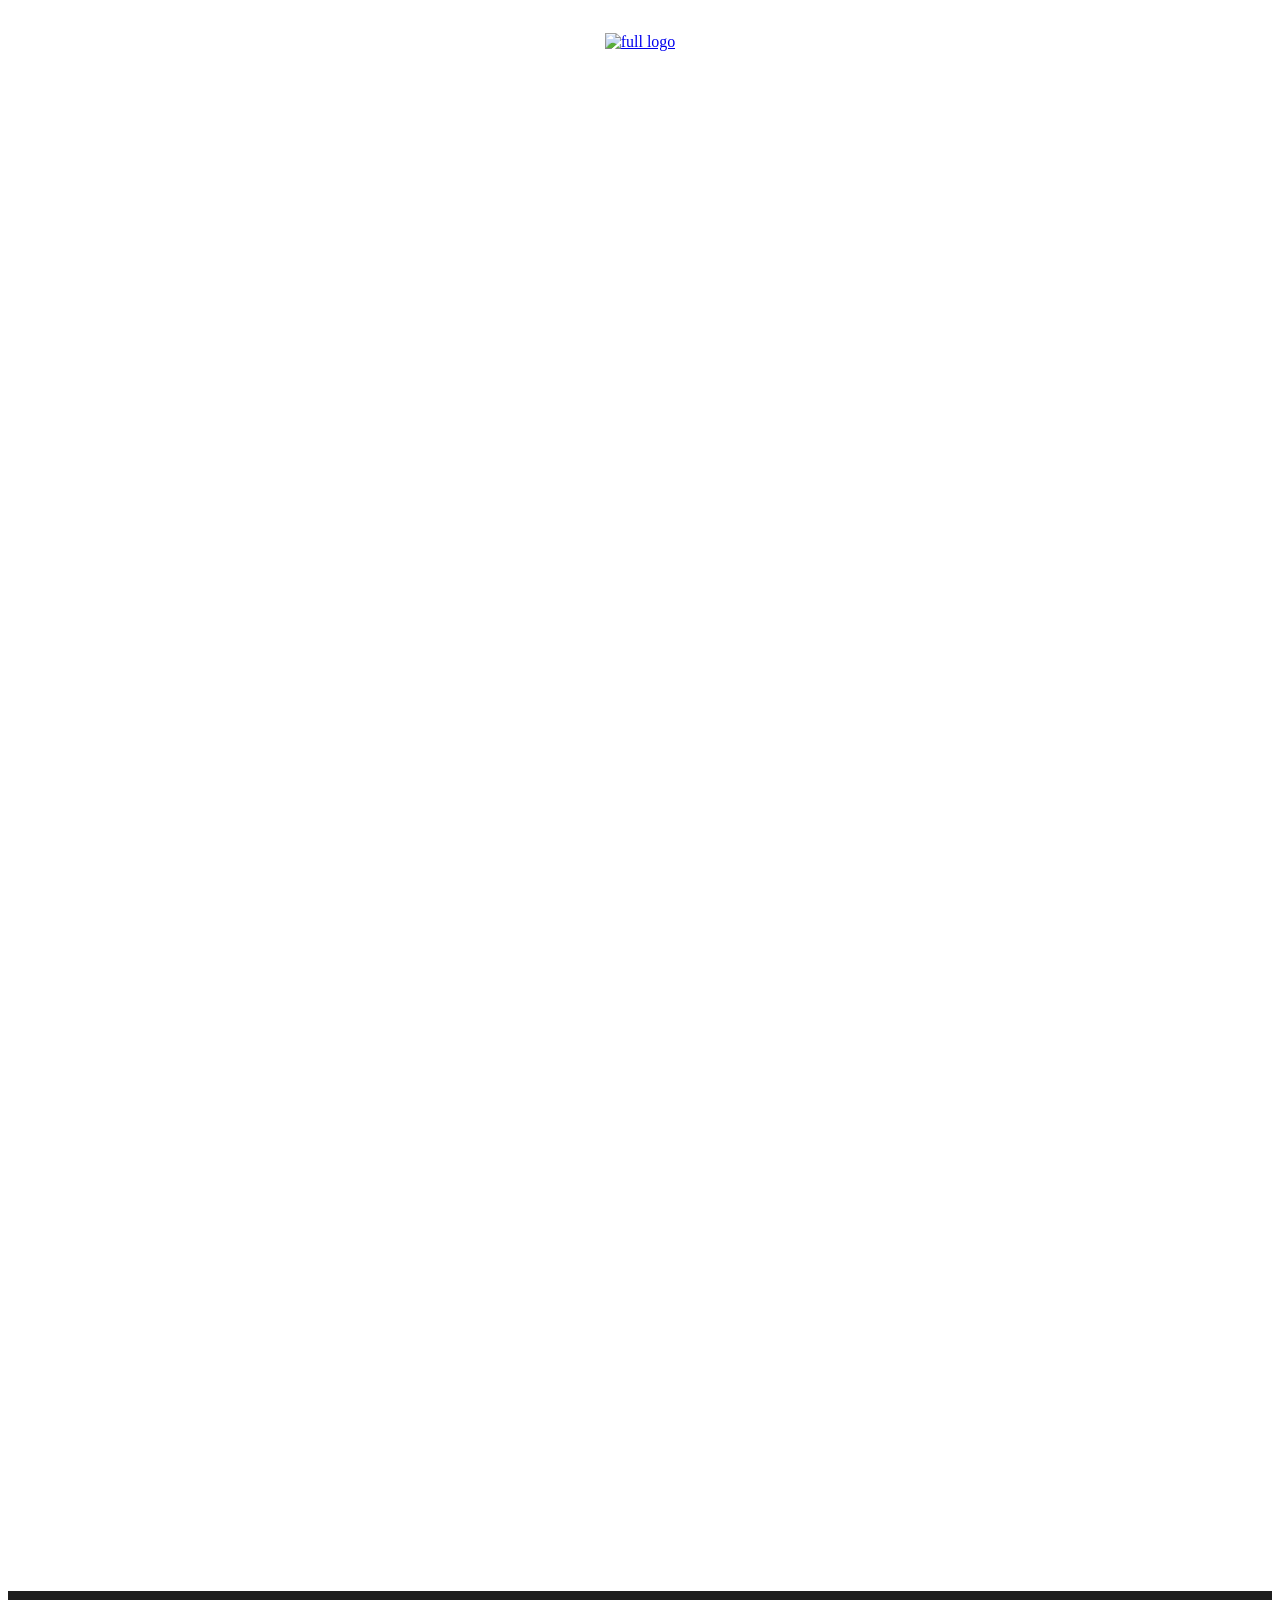
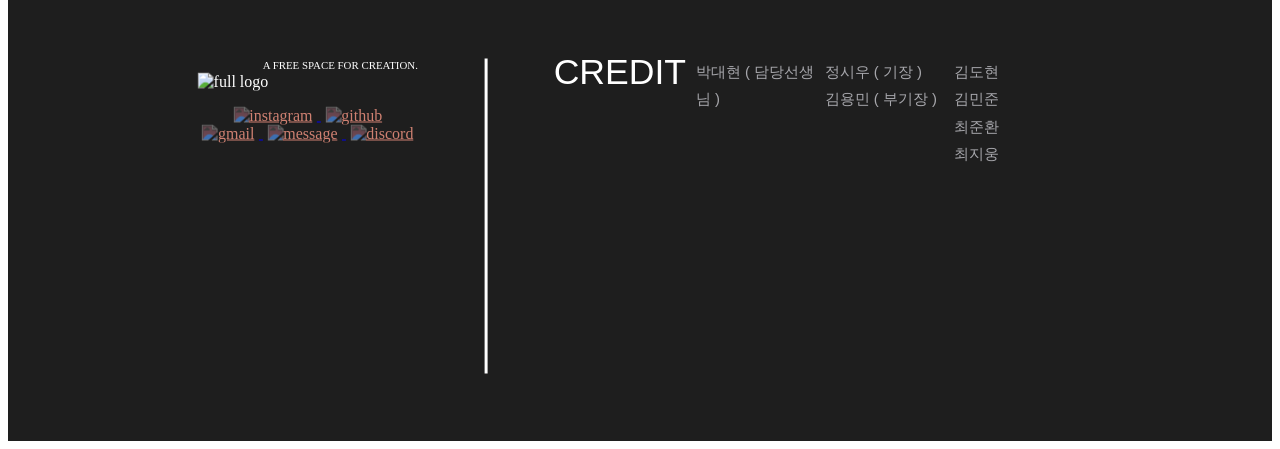
==== apply.html @ 1ca01f43 "구글폼링크복원" ====
<!DOCTYPE html>
<html lang="en">
<head>
    <meta charset="UTF-8">
    <meta name="apple-mobile-web-app-capable" content="yes">
    <meta name="viewport" content="width=device-width, initial-scale=1, maximum-scale=1, minimum-scale=1, user-scalable=no">
    <link rel="icon" href="resources/logo-16x16.ico">
    <!--color-->
    <meta name="theme-color" content="#1E1E1E">
    <!--OG-->
    <meta property="og:title" content="META 1차 면접 신청">
    <meta property="og:url" content="https://seoul-meta.com/">
    <meta property="og:image" content="https://raw.githubusercontent.com/SeoulMETA2025/SeoulMETA2025.github.io/main/resources/thumbnail(white).png">
    <meta property="og:description" content="새로운 부원이 되어주세요!">
    <!--title-->
    <title>META 지원하기</title>
    <!-- css -->
    <style>
        @import url("style/style.css");
        @import url("style/contentContainer.css");
        @import url("style/linkedIcon.css");

        /* for DESKTOP */
        @import url("style/desktop/footerP.css") screen and (min-width: 1024px);

        /* for TABLET */
        @import url(style/tablet/footerT.css) screen and (min-width: 431px) and (max-width: 1023px);

        /* for MOBILE */
        @import url(style/mobile/footerM.css) screen and (max-width: 430px);
        
        .header {
            width: 100%;
            text-align: center;
            padding-top: 2%;
            padding-bottom: 2%;
        }

        iframe {
            padding-top: 10px;
        }

        .logo-full {
            width: 25%;
            max-width: 250px;
        }
    </style>
<body>
    <div class="header">
        <a href="index.html">
            <img src="resources/logo_full(white).png" alt="full logo" class="logo-full">
        </a>
    </div>

    <iframe src="https://docs.google.com/forms/d/e/1FAIpQLSdjCggmtOtGw6f9wPXE0MRYvrqLUC4j1ayf1tJtjy26bML0WA/viewform?usp=dialog" 
        width="100%" 
        height="1500" 
        frameborder="" 
        marginheight="0" 
        marginwidth="0">
        로드 중…
    </iframe>




    <div class="footer">
        <div class="footerContainer">
            <div class="footerItem">
                <div class="smallBio">
                    A FREE SPACE FOR CREATION.
                </div>
                <img src="resources/logo_full(white).png" alt="full logo" class="logo-meta">
                <div class="contactContainer">
                    <a href="https://www.instagram.com/meta.the_creators?igsh=Zzg4ejBjcnc0MTMw" target="_blank" class="linkedImage">
                        <img src="https://cdn.jsdelivr.net/npm/simple-icons@v8/icons/instagram.svg" alt="instagram" class="contactImage" id="instagram">
                    </a>
                    <a href="https://github.com/SeoulMETA2025" target="_blank" class="linkedImage">
                        <img src="https://cdn.jsdelivr.net/npm/simple-icons@v8/icons/github.svg" alt="github" class="contactImage" id="github">
                    </a>
                    <a href="mailto:jhc670628@gmail.com" target="_blank" class="linkedImage">
                        <img src="https://cdn.jsdelivr.net/npm/simple-icons@v8/icons/gmail.svg" alt="gmail" class="contactImage" id="gmail">
                    </a>
                    <a href="sms:+821050492013?body=학번과%20이름과%20함께%20연락주시기%20바랍니다.%0A%0AA%20FREE%20SPACE%20FOR%20CREATION.%0A%20-META-" class="linkedImage">
                        <img src="resources/message.svg" alt="message" class="contactImage" id="message">
                    </a>
                    <a href="https://discord.gg/E4EWGnUX" target="_blank" class="linkedImage">
                        <img src="https://cdn.jsdelivr.net/npm/simple-icons@8.6.0/icons/discord.svg" alt="discord" class="contactImage" id="discord">
                    </a>
                    </a>
                </div>
            </div>
            <div class="creditContainer">
                <div class="creditItem-a" id="creditTitle">
                    CREDIT
                </div>

                <div class="creditItem-a">
                    박대현 ( 담당선생님 )
                </div>


                <div class="creditItem-a">
                    정시우 ( 기장 ) 
                    <br>
                    김용민 ( 부기장 )
                </div>

                <div class="creditItem-b">
                    김도현
                    <br>
                    김민준
                    <br>
                    최준환
                    <br>
                    최지웅
                </div>

            </div>
        </div>
    </div>
</body>
</html>
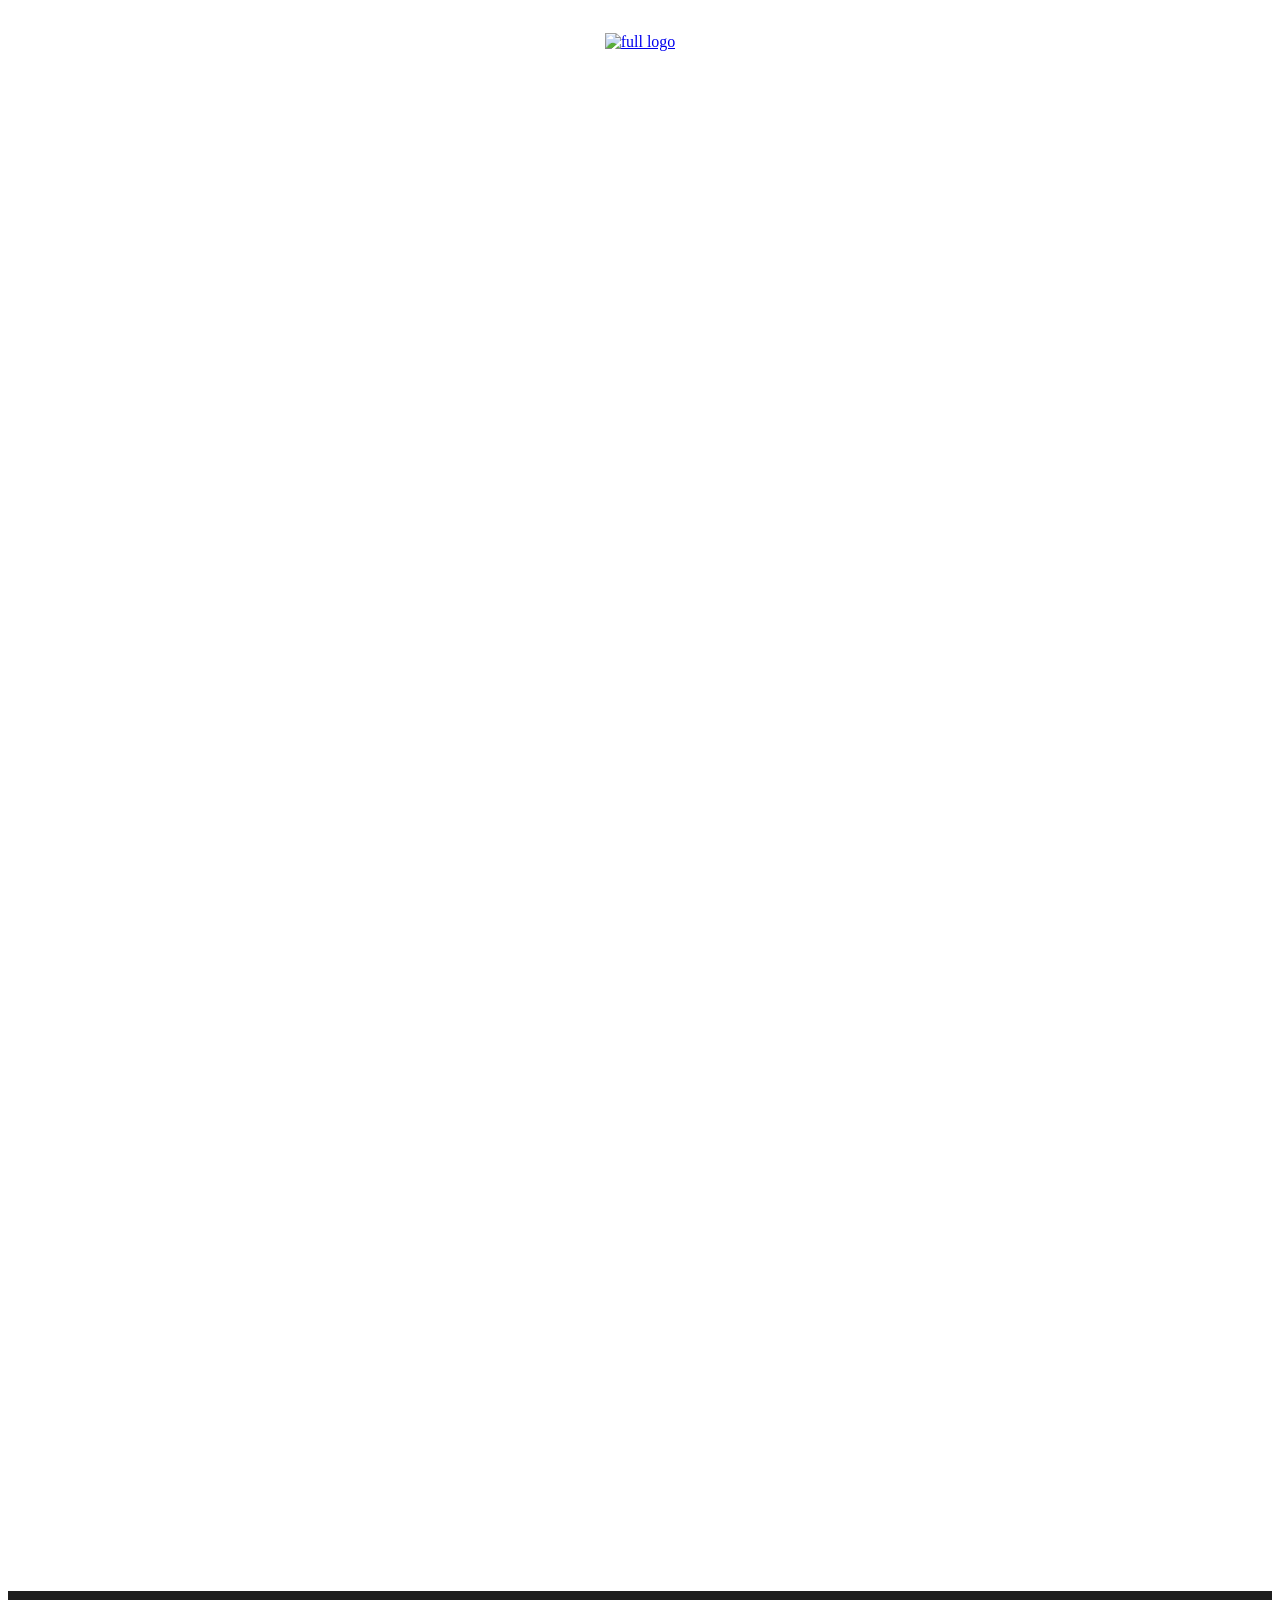
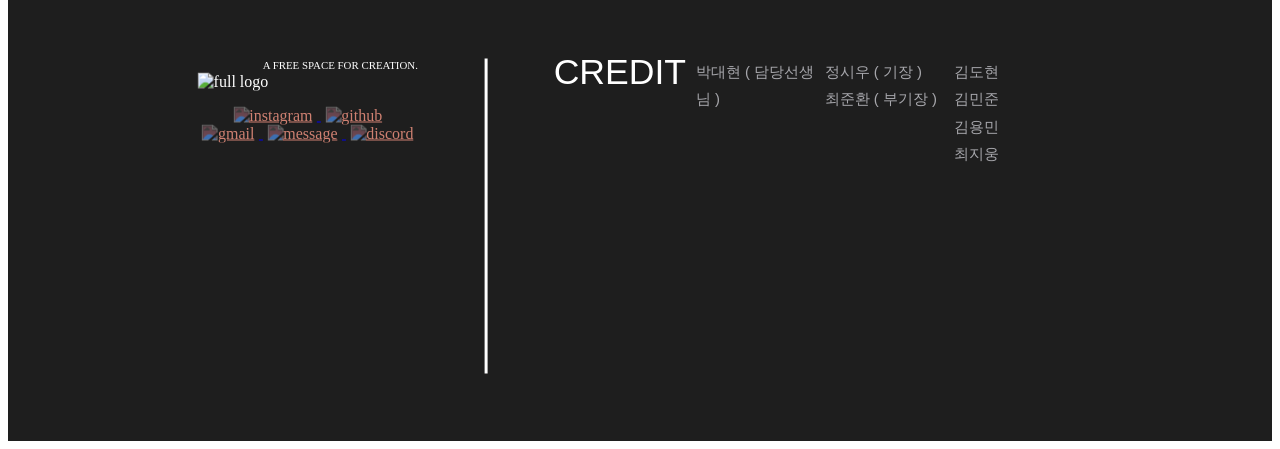
==== commit c670561b: "Update apply.html" ====
--- a/apply.html
+++ b/apply.html
@@ -52,7 +52,8 @@
         </a>
     </div>
 
-    <iframe src="https://docs.google.com/forms/d/e/1FAIpQLSdjCggmtOtGw6f9wPXE0MRYvrqLUC4j1ayf1tJtjy26bML0WA/viewform?usp=dialog" 
+    <!-- 위에꺼가 2026 지원링크. 아래꺼가 test링크 -->
+    <iframe src="https://docs.google.com/forms/d/e/1FAIpQLSdjCggmtOtGw6f9wPXE0MRYvrqLUC4j1ayf1tJtjy26bML0WA/viewform?usp=dialog"  
         width="100%" 
         height="1500" 
         frameborder="" 
@@ -84,7 +85,7 @@
                     <a href="sms:+821050492013?body=학번과%20이름과%20함께%20연락주시기%20바랍니다.%0A%0AA%20FREE%20SPACE%20FOR%20CREATION.%0A%20-META-" class="linkedImage">
                         <img src="resources/message.svg" alt="message" class="contactImage" id="message">
                     </a>
-                    <a href="https://discord.gg/E4EWGnUX" target="_blank" class="linkedImage">
+                    <a href="https://discord.gg/stBZgeGdQZ" target="_blank" class="linkedImage">
                         <img src="https://cdn.jsdelivr.net/npm/simple-icons@8.6.0/icons/discord.svg" alt="discord" class="contactImage" id="discord">
                     </a>
                     </a>
@@ -103,7 +104,7 @@
                 <div class="creditItem-a">
                     정시우 ( 기장 ) 
                     <br>
-                    김용민 ( 부기장 )
+                    최준환 ( 부기장 )
                 </div>
 
                 <div class="creditItem-b">
@@ -111,7 +112,7 @@
                     <br>
                     김민준
                     <br>
-                    최준환
+                    김용민
                     <br>
                     최지웅
                 </div>
